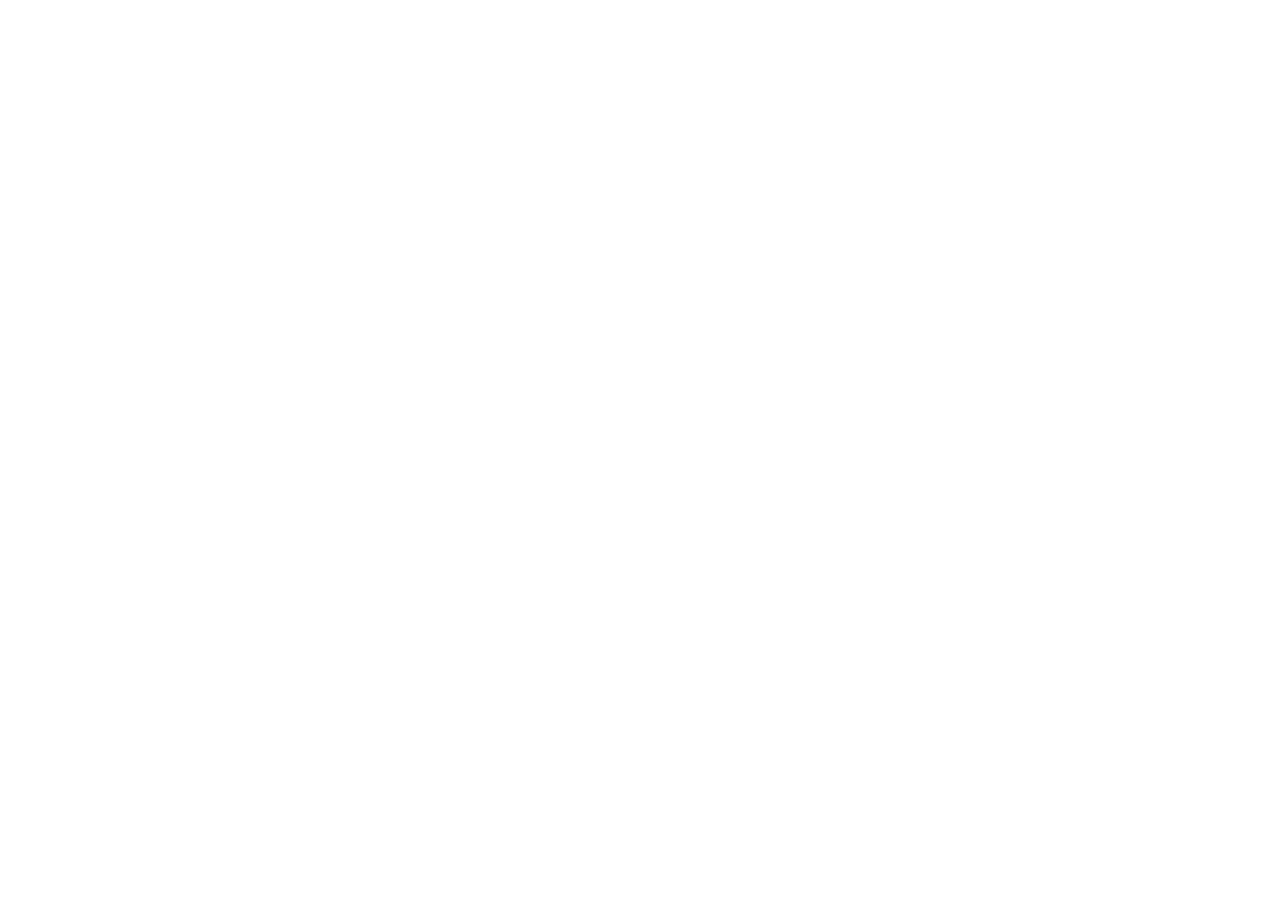
==== layout3_1.html @ c95fbe67 "Initial commit" ====
<!DOCTYPE html>
<html lang="en">
  <head>
    <meta charset="UTF-8" />
    <meta name="viewport" content="width=device-width, initial-scale=1.0" />
    <meta http-equiv="X-UA-Compatible" content="ie=edge" />
    <title>반응형 레이아웃1</title>
  </head>
  <body></body>
</html>
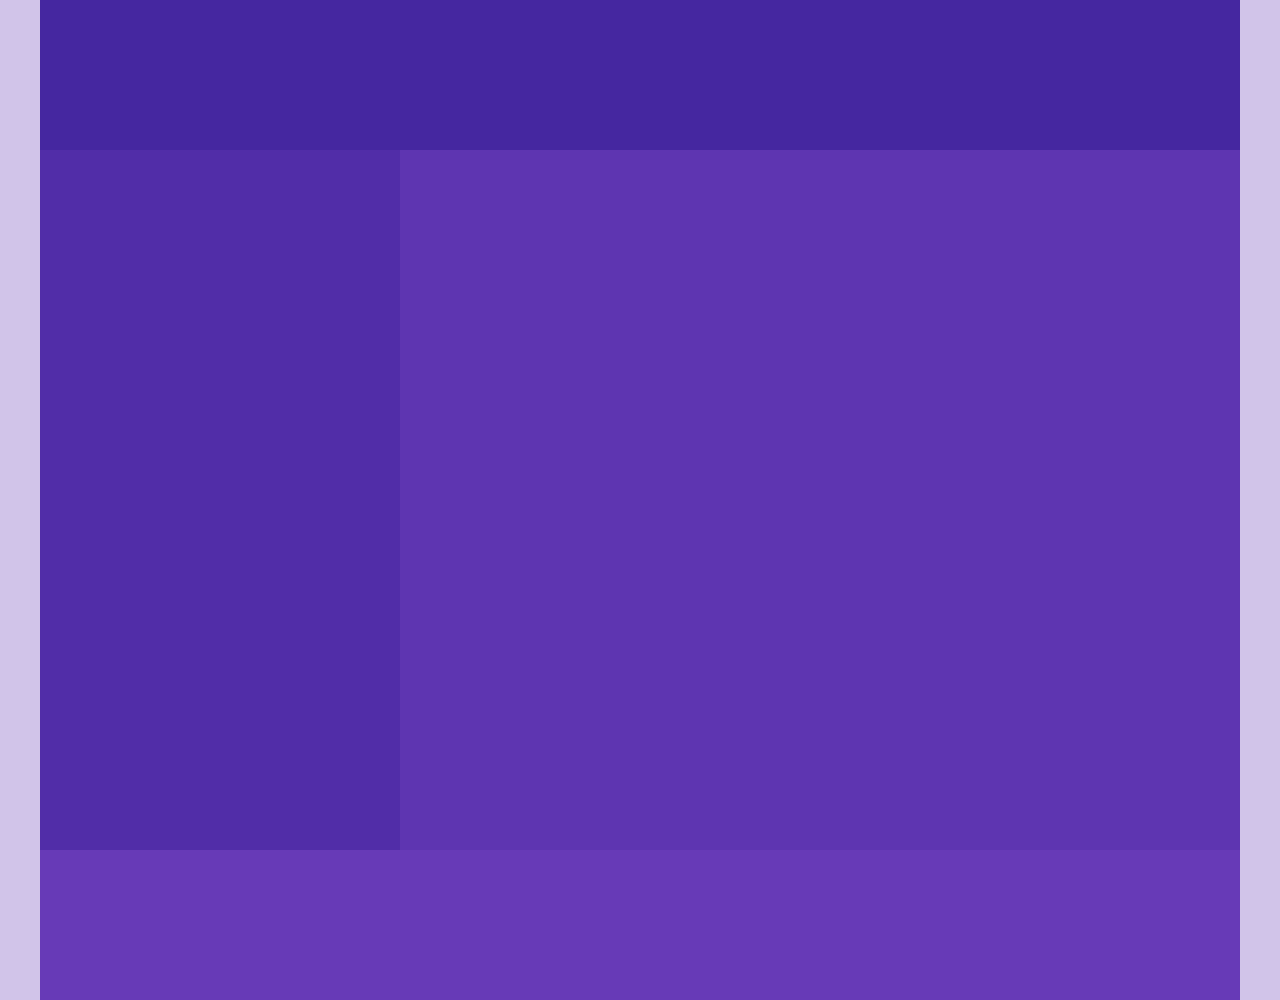
==== commit 9a392ebd: "Responsive layout 01" ====
--- a/layout3_1.html
+++ b/layout3_1.html
@@ -5,6 +5,82 @@
     <meta name="viewport" content="width=device-width, initial-scale=1.0" />
     <meta http-equiv="X-UA-Compatible" content="ie=edge" />
     <title>반응형 레이아웃1</title>
+    <style>
+      * {
+        padding: 0;
+        margin: 0;
+      }
+      body {
+        background: #d1c4e9;
+      }
+      #wrap {
+        width: 1200px;
+        margin: 0 auto;
+      }
+      header {
+        width: 100%;
+        height: 150px;
+        background: #4527a0;
+      }
+      aside {
+        float: left;
+        width: 30%;
+        height: 700px;
+        background: #512da8;
+      }
+      section {
+        float: left;
+        width: 70%;
+        height: 700px;
+        background: #5e35b1;
+      }
+      footer {
+        clear: both;
+        width: 100%;
+        height: 150px;
+        background: #673ab7;
+      }
+
+      /* 화면너비 : 0 ~ 1200px */
+      @media (max-width: 1260px) {
+        #wrap {
+          width: 95%;
+        }
+      }
+
+      /* 화면너비 : 0 ~ 768px */
+      @media (max-width: 768px) {
+        #wrap {
+          width: 100%;
+        }
+      }
+
+      /* 화면너비 : 0 ~ 480px */
+      @media (max-width: 480px) {
+        #wrap {
+          width: 100%;
+        }
+        header {
+          height: 300px;
+        }
+        aside {
+          float: none;
+          width: 100%;
+        }
+        section{
+          float:none;
+          width: 100%;
+        }
+        fo
+      }
+    </style>
   </head>
-  <body></body>
+  <body>
+    <div id="wrap">
+      <header></header>
+      <aside></aside>
+      <section></section>
+      <footer></footer>
+    </div>
+  </body>
 </html>
